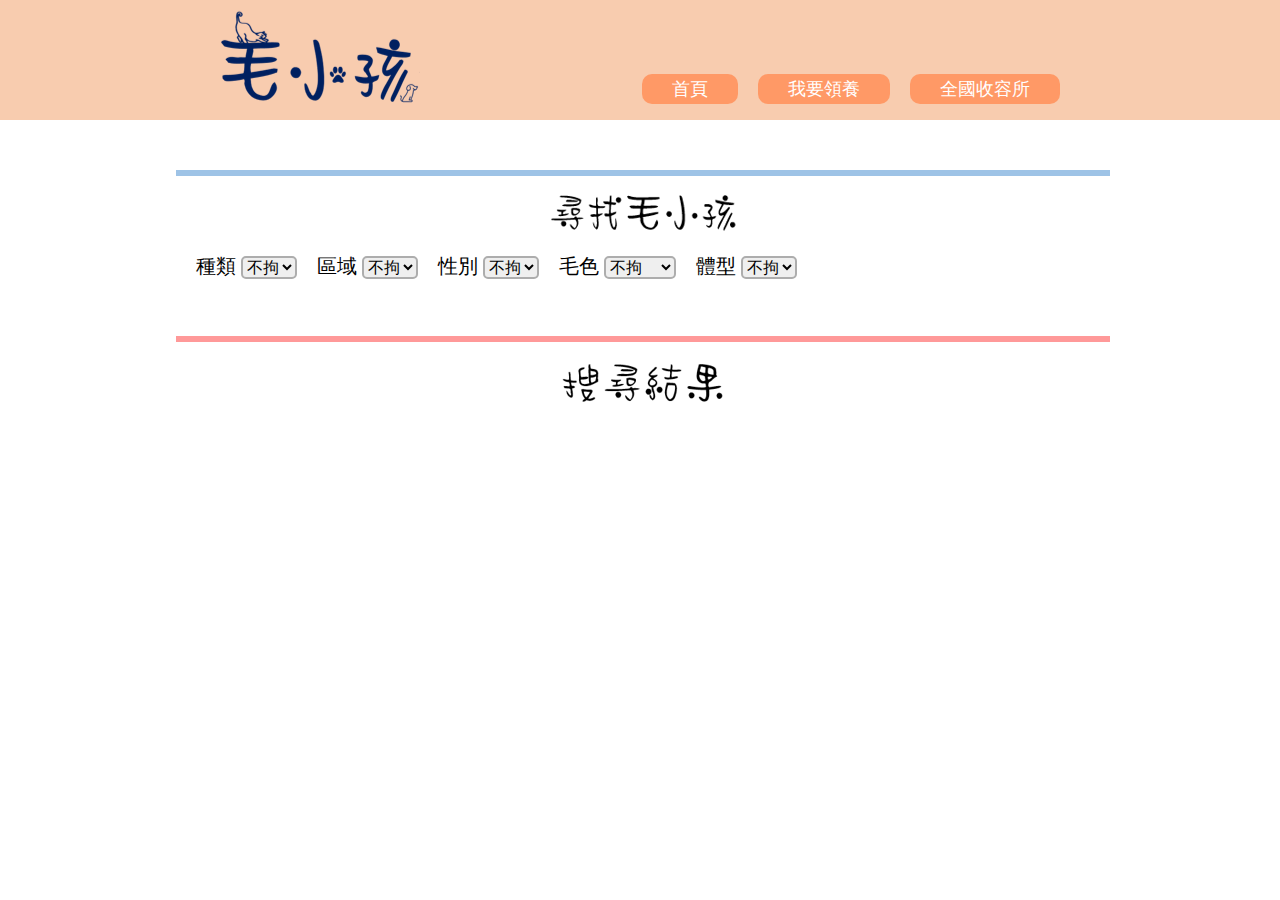
==== furrykid.html @ fe0b1f59 "2" ====
<!DOCTYPE html>
	<html lang="en">
	<head>
		<meta charset="UTF-8">
		<title>毛小孩</title>
		<link rel="shortcut icon" href="pic/cat.png">
		<link rel=stylesheet type="text/css" href="css/style.css"/>
	</head>
	
	<body>
		<div class="wrap">
			<div class="header">
				<h1><a href="#"></a></h1>
				<div class="menu">
					<ul>
						<li><a href="#">全國收容所</a></li>
						<li><a href="#">我要領養</a></li>
						<li><a href="index.html">首頁</a></li>
					</ul>
				</div>
			</div>
		
			<div class="body">
				<div class="search">
					<div class="search-top"></div>
						
					<h2><a href="#"></a></h2>
						
					<form action="post">
						<ul>
							<li>
							<label>種類</label>
							<select name="species">
								<option value="none">不拘</option>
								<option value="dog">狗狗</option>
								<option value="cat">貓貓</option>
							</select>
							</li>
							
							<li>
							<label>區域</label>
							<select name="area">
								<option value="none">不拘</option>
								<option value="north">北部</option>
								<option value="west">西部</option>
								<option value="south">南部</option>
								<option value="east">東部</option>
							</select>
							</li>
							
							<li>
							<label>性別</label>
							<select name="sexual">
								<option value="none">不拘</option>
								<option value="male">男生</option>
								<option value="female">女生</option>
							</select>
							</li>
							
							<li>
							<label>毛色</label>
							<select name="color">
								<option value="none">不拘</option>
								<option value="black">黑色</option>
								<option value="white">白色</option>
								<option value="brown">咖啡色</option>
								<option value="orange">橘色</option>
								<option value="tiger">虎斑</option>	
								<option value="tricolor">花色</option>
							</select>
							</li>
							
							<li>
							<label>體型</label>
							<select name="body">
								<option value="none">不拘</option>
								<option value="kid">幼兒</option>
								<option value="adult">成人</option>
							</select>
							</li>
						</ul>
					</form>
				</div>

				<div class="result">
					<div class="result-top"></div>
					<h2><a href="#"></a></h2>
				</div>
			</div>
		</div>
	</body>
</html>
---- css/style.css ----
/* http://meyerweb.com/eric/tools/css/reset/ 
   v2.0 | 20110126
   License: none (public domain)
*/

html, body, div, span, applet, object, iframe,
h1, h2, h3, h4, h5, h6, p, blockquote, pre,
a, abbr, acronym, address, big, cite, code,
del, dfn, em, img, ins, kbd, q, s, samp,
small, strike, strong, sub, sup, tt, var,
b, u, i, center,
dl, dt, dd, ol, ul, li,
fieldset, form, label, legend,
table, caption, tbody, tfoot, thead, tr, th, td,
article, aside, canvas, details, embed, 
figure, figcaption, footer, header, hgroup, 
menu, nav, output, ruby, section, summary,
time, mark, audio, video {
	margin: 0;
	padding: 0;
	border: 0;
	font-size: 100%;
	font: inherit;
	vertical-align: baseline;
}
/* HTML5 display-role reset for older browsers */
article, aside, details, figcaption, figure, 
footer, header, hgroup, menu, nav, section {
	display: block;
}
body {
	line-height: 1;
}
ol, ul {
	list-style: none;
}
blockquote, q {
	quotes: none;
}
blockquote:before, blockquote:after,
q:before, q:after {
	content: '';
	content: none;
}
table {
	border-collapse: collapse;
	border-spacing: 0;
}

.wrap{
	font-family: 微軟正黑體;
	margin: 0 auto;
}

.header{
	height: 120px;
	background-color: #F8CCAF;
	padding: 0px 220px;
}

.header h1 a{
	display: block;
	width: 200px;
	height: 118px;
	background-image: url(../pic/logo.png);
}

.menu{
	position: absolute;
	right: 220px;
	top: 80px;
}

.menu li{
	float: right;
	margin-left: 20px;
	text-align: center;
	font-size: 18px;
}

.menu li a{
	padding: 5px 30px;
	width: 150px;
	border-radius: 10px;
	background-color: #FF9966;
	text-decoration: none;
	color: white;
}

.menu a:hover{
	background-color: #FF6600;
}

.body{
	width: 939px;
	margin: 0 auto; 
}

.slide{
	margin-top: 50px;
	margin-left: 5px;
}

.slider-top{
	height: 6px;
	width: 939px;
	background-color: #91D04E;
}

#slider{
	width: 939px;
	height: 418px;
	position: relative;
	overflow: hidden;
}

#slider ul.list {
	padding: 0;
	margin: 0;
	list-style: none;
	position: absolute;
	width: 9999px;
	height: 100%;
}

#slider ul.list li {
	float: left;
	width: 939px;
	height: 100%;
}

#slider .list img{
	width: 100%;
	height: 100%;
	border: 0;
}

#slider ul.playerControl {
	margin: 0;
	padding: 0;
	list-style: none;
	position: absolute;
	bottom: 5px;
	right: 5px;
	height: 14px;
}

#slider ul.playerControl li {
	float: left;
	width: 10px;
	height: 10px;
	cursor: pointer;
	margin: 0px 2px;
	background: url(http://demonstration.abgne.tw/jquery/0033/images/cir_ctrl.png) no-repeat -10px 0;
}

#slider ul.playerControl li.current { 
	background-position: 0 0;
}

.knowledge{
	margin-top: 50px;
	margin-left: 5px;
}

.knowledge-top{
	width: 939px;
	height: 6px;
	background-color: #FFD966;
}

.knowledge h2 a{
	display: block;
	width: 274px;
	height: 80px;
	margin: 0 auto;
	background-image: url(../pic/knowledge.png);	
}

.cat{
	width: 460px;
}

.cat li{
	margin-bottom: 25px;
}

.search{
	margin-top: 50px;
	margin-left: 5px;
}

.search h2 a{
	display: block;
	width: 236px;
	height: 80px;
	margin: 0 auto;
	background-image: url(../pic/search.png);
}

.search-top{
	height: 6px;
	background-color: #9EC3E6;
}

.search ul{
	margin: 0 auto;
}

.search li{
	float: left;
	padding-left: 20px;
	font-size: 20px;
}

select{
	font-family: 微軟正黑體;
	font-size: 16px;
	border-radius: 5px;
	border: 2px solid #ADADAD;
}

.result{
	margin-top: 80px;
	margin-left: 5px;
}

.result-top{
	height: 6px;
	background-color: #FF9999;
}

.result h2 a{
	display: block;
	width: 216px;
	height: 80px;
	margin: 0 auto;
	background-image: url(../pic/result.png);
}

.abgne_tip_gallery_block {
	margin: 0;
	padding: 0;
	width: 384px;
	height: 257px;
	overflow: hidden;
	position: relative;
}
.abgne_tip_gallery_block img {
	position: absolute;
	border: 0;
}
.abgne_tip_gallery_block .caption {
	position: absolute;
	bottom: 0;
	width: 354px;	/* .abgne_tip_gallery_block 的寬 - .caption 的左右 padding */
	padding: 15px 30px 20px;
	cursor: pointer;
	color: #fff;
	background: url(http://demonstration.abgne.tw/jquery/0029/images/1px_black.png) repeat;
}
.abgne_tip_gallery_block .desc{
  	width: 324px;
}
.abgne_tip_gallery_block .caption h3 {
	font-size: 20px;
	margin: 0;
	padding: 0px 0px 15px;
}
.abgne_tip_gallery_block .caption h3 a {
	text-decoration: none;
	color: #fc6; 
}
.abgne_tip_gallery_block .caption h3 a:hover {
	text-decoration: underline;
}
.abgne_tip_gallery_block .caption {
	position: absolute;
	top: 207px;	/* .abgne_tip_gallery_block 的高 - 想顯示 title 的高(這邊是設 55) */
	width: 354px;	/* .abgne_tip_gallery_block 的寬 - .caption 的左右 padding */
	padding: 15px 30px 20px;
	cursor: pointer;
	color: #fff;
	background: url(http://demonstration.abgne.tw/jquery/0029/images/1px_black.png) repeat;
}
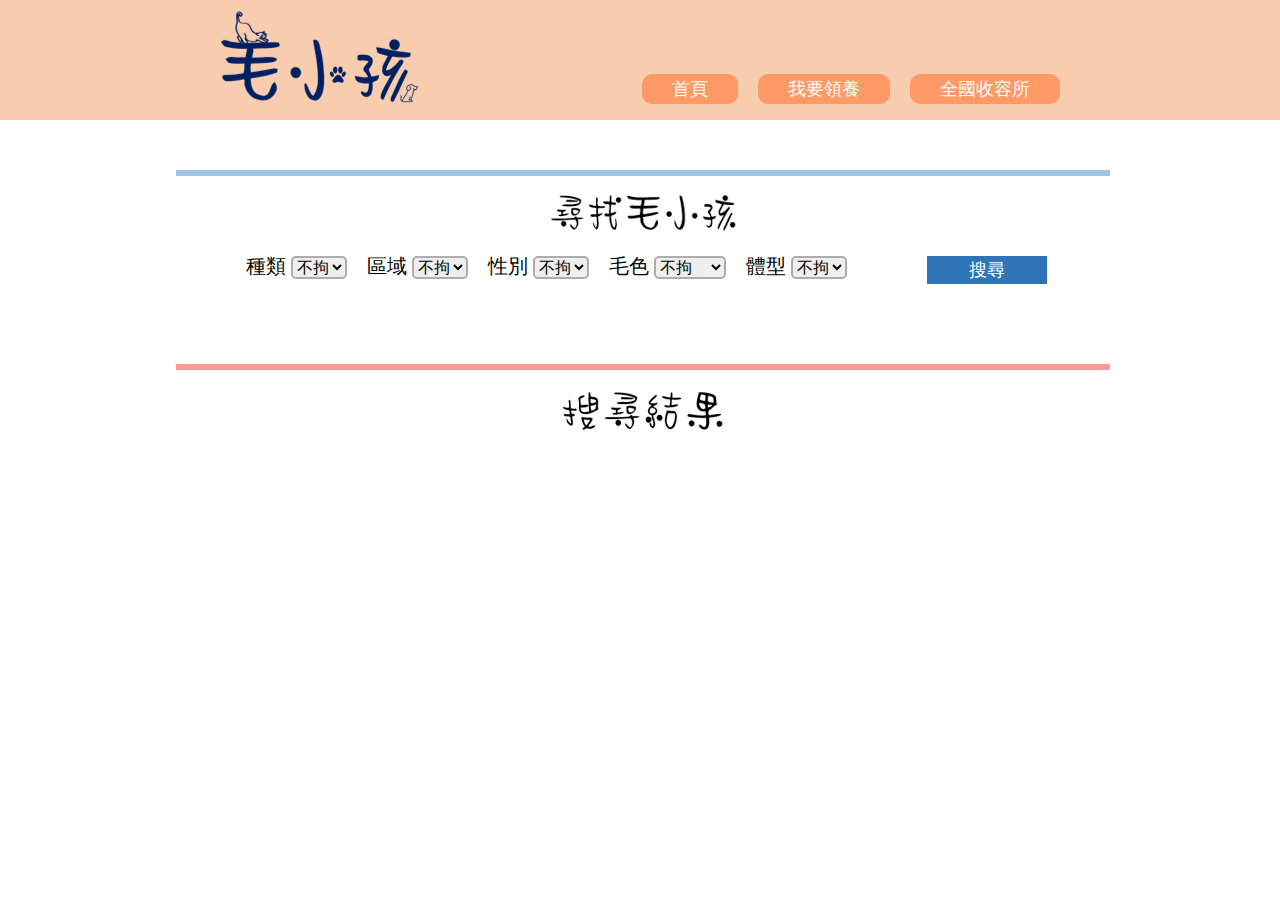
==== commit 93dfa69b: "00" ====
--- a/furrykid.html
+++ b/furrykid.html
@@ -13,7 +13,7 @@
 				<h1><a href="#"></a></h1>
 				<div class="menu">
 					<ul>
-						<li><a href="#">全國收容所</a></li>
+						<li><a href="shelter.html">全國收容所</a></li>
 						<li><a href="#">我要領養</a></li>
 						<li><a href="index.html">首頁</a></li>
 					</ul>
@@ -79,6 +79,8 @@
 							</select>
 							</li>
 						</ul>
+
+						<input type="button" value="搜尋" class="submit">
 					</form>
 				</div>
 
--- a/css/style.css
+++ b/css/style.css
@@ -204,13 +204,24 @@
 }
 
 .search ul{
-	margin: 0 auto;
+	margin-left: 50px;
 }
 
 .search li{
 	float: left;
 	padding-left: 20px;
 	font-size: 20px;
+}
+
+input{
+	margin-left: 80px;
+	font-family: 微軟正黑體;
+	color: #fff;
+	font-size: 18px;
+	background-color: #2E75B8;
+	width: 120px;
+	height: 28px;
+	border: 1px solid #2E75B8;
 }
 
 select{
@@ -236,6 +247,24 @@
 	height: 80px;
 	margin: 0 auto;
 	background-image: url(../pic/result.png);
+}
+
+.shelter{
+	margin-top: 50px;
+	margin-left: 5px;
+}
+
+.shelter-top{
+	height: 6px;
+	background-color: #DAB1D5;
+}
+
+.shelter h2 a{
+	display: block;
+	width: 261px;
+	height: 80px;
+	margin: 0 auto;
+	background-image: url(../pic/shelter.png);
 }
 
 .abgne_tip_gallery_block {
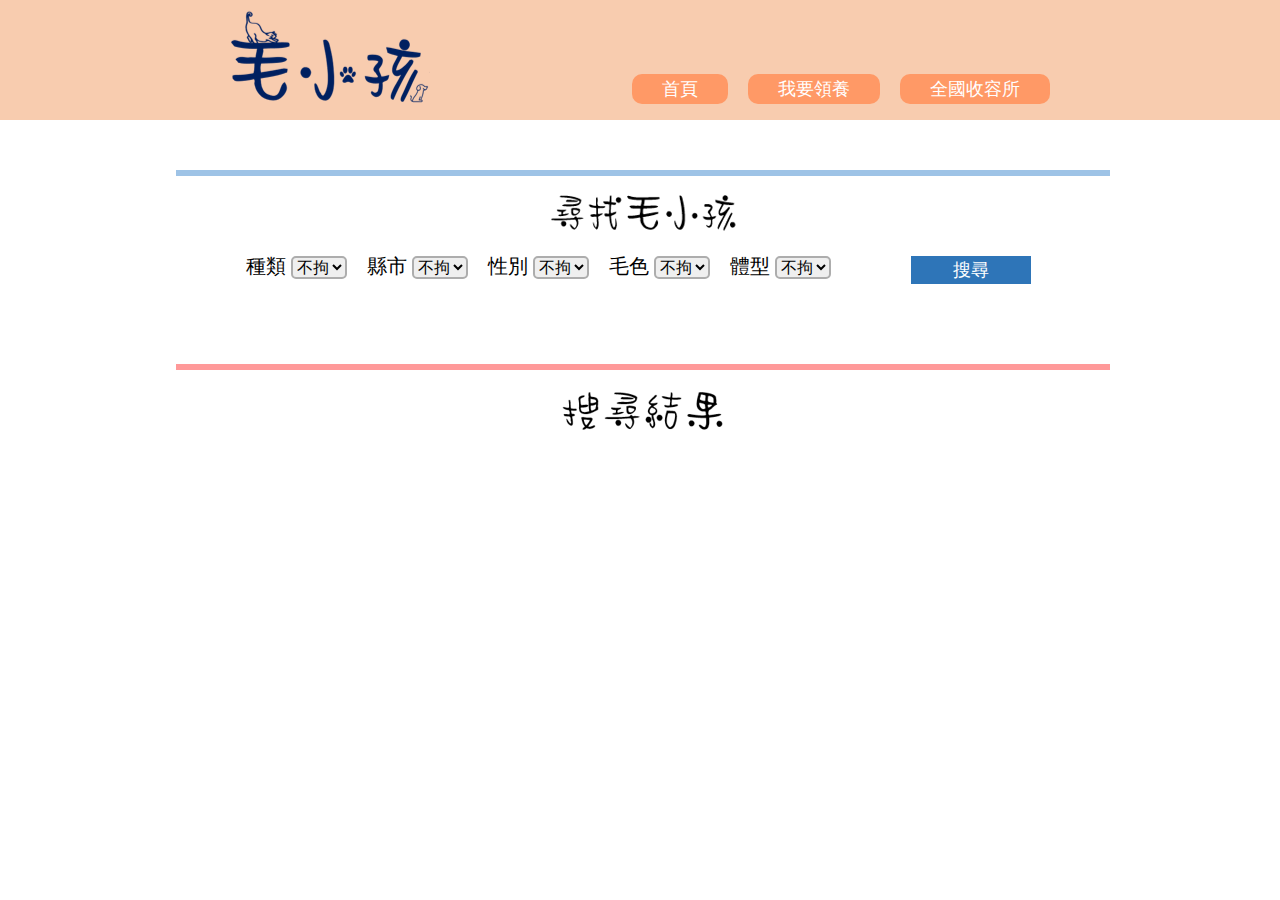
==== commit 0cf80f27: "5" ====
--- a/furrykid.html
+++ b/furrykid.html
@@ -5,6 +5,8 @@
 		<title>毛小孩</title>
 		<link rel="shortcut icon" href="pic/cat.png">
 		<link rel=stylesheet type="text/css" href="css/style.css"/>
+		<script src="js/jquery-2.2.3.js"></script>
+		<script src="js/test3.js"></script>
 	</head>
 	
 	<body>
@@ -30,52 +32,74 @@
 						<ul>
 							<li>
 							<label>種類</label>
-							<select name="species">
+							<select id="species">
 								<option value="none">不拘</option>
-								<option value="dog">狗狗</option>
-								<option value="cat">貓貓</option>
+								<option value="狗">狗狗</option>
+								<option value="貓">貓貓</option>
 							</select>
 							</li>
 							
 							<li>
-							<label>區域</label>
-							<select name="area">
+							<label>縣市</label>
+							<select id="city">
 								<option value="none">不拘</option>
-								<option value="north">北部</option>
-								<option value="west">西部</option>
-								<option value="south">南部</option>
-								<option value="east">東部</option>
+								<option value="基隆">基隆</option>
+								<option value="臺北">臺北</option>
+								<option value="新北">新北</option>
+								<option value="桃園">桃園</option>
+								<option value="新竹">新竹</option>
+								<option value="苗栗">苗栗</option>
+								<option value="臺中">臺中</option>
+								<option value="彰化">彰化</option>
+								<option value="南投">南投</option>
+								<option value="雲林">雲林</option>
+								<option value="嘉義">嘉義</option>
+								<option value="臺南">臺南</option>
+								<option value="高雄">高雄</option>
+								<option value="屏東">屏東</option>
+								<option value="宜蘭">宜蘭</option>
+								<option value="花蓮">花蓮</option>
+								<option value="台東">台東</option>
+								<option value="澎湖">澎湖</option>
+								<option value="金門">金門</option>
+								<option value="連江">連江</option>
 							</select>
 							</li>
 							
 							<li>
 							<label>性別</label>
-							<select name="sexual">
+							<select id="sexual">
 								<option value="none">不拘</option>
-								<option value="male">男生</option>
-								<option value="female">女生</option>
+								<option value="男">男生</option>
+								<option value="F">女生</option>
 							</select>
 							</li>
 							
 							<li>
 							<label>毛色</label>
-							<select name="color">
+							<select id="color">
 								<option value="none">不拘</option>
-								<option value="black">黑色</option>
-								<option value="white">白色</option>
-								<option value="brown">咖啡色</option>
-								<option value="orange">橘色</option>
-								<option value="tiger">虎斑</option>	
-								<option value="tricolor">花色</option>
+								<option value="黑">黑色</option>
+								<option value="棕">棕色</option>
+								<option value="灰">灰色</option>
+								<option value="白">白色</option>
+								<option value="米">米色</option>
+								<option value="黃">黃色</option>
+								<option value="橘">橘色</option>
+								<option value="虎">虎斑</option>	
+								<option value="花">花色</option>
+								<option value="其他">其他</option>
 							</select>
 							</li>
 							
 							<li>
 							<label>體型</label>
-							<select name="body">
+							<select id="body">
 								<option value="none">不拘</option>
-								<option value="kid">幼兒</option>
-								<option value="adult">成人</option>
+								<option value="迷你">迷你</option>
+								<option value="小">小</option>
+								<option value="中">中</option>
+								<option value="大">大</option>
 							</select>
 							</li>
 						</ul>
--- a/css/style.css
+++ b/css/style.css
@@ -55,7 +55,7 @@
 .header{
 	height: 120px;
 	background-color: #F8CCAF;
-	padding: 0px 220px;
+	padding: 0px 18%;
 }
 
 .header h1 a{
@@ -67,7 +67,7 @@
 
 .menu{
 	position: absolute;
-	right: 220px;
+	right: 18%;
 	top: 80px;
 }
 
@@ -249,6 +249,49 @@
 	background-image: url(../pic/result.png);
 }
 
+.result_all ul{
+	width: 939px;
+}
+
+.result_all li{
+	float: left;
+	width: 280px;
+	height: 420px;
+	list-style: none;
+	margin-right: 10px;
+	margin-bottom: 10px;
+	border: 1px solid #BEBEBE;
+
+	padding: 5px 0px;
+	border-radius: 8px;
+}
+
+.result_all li p{
+	padding: 0px 20px;
+}
+
+.result_all .pic{
+	width: 240px;
+	height: 240px;
+	border: 1px solid #BEBEBE;
+	text-align : center;
+	line-height: 240px;
+	margin: 0 auto;
+}
+
+.result_all li img{
+	width: auto;
+	height : auto;
+	max-height: 100%;
+	max-width: 100%;
+	vertical-align : middle;
+}
+
+.result_all p img{
+	width: 20px;
+	height: 20px;
+}
+
 .shelter{
 	margin-top: 50px;
 	margin-left: 5px;
